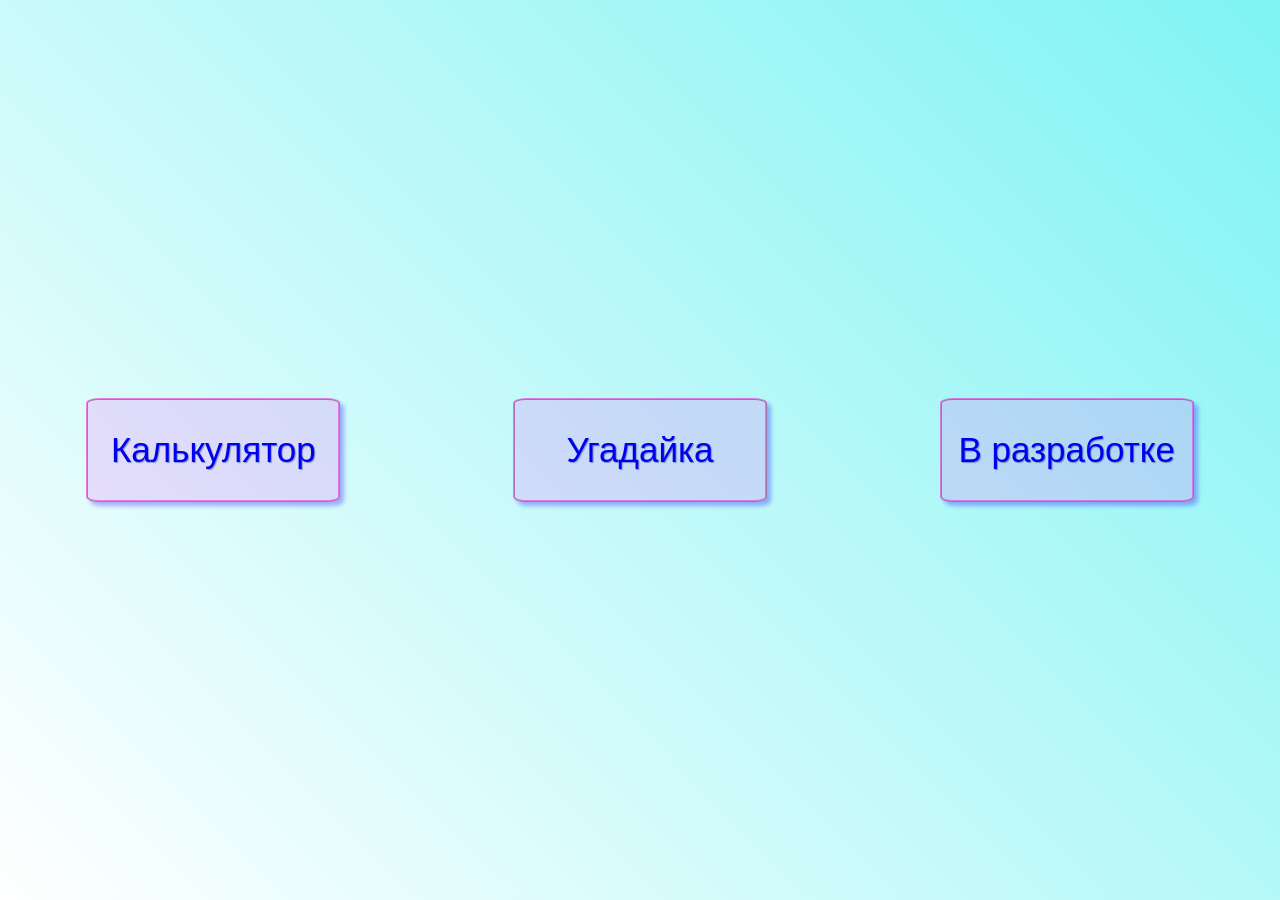
==== index.html @ 2eba08fb "add main page" ====
<!DOCTYPE html>
<html lang="en">
<head>
    <meta charset="UTF-8">
    <meta name="viewport" content="width=device-width, initial-scale=1.0">
    <title>Мои игры</title>
    <link rel="stylesheet" href="style.css" type="text/css"/>
</head>
<body>
    <a href="./bjs/07_Number_and_string/index.html">Калькулятор</a>
    <a href="./bjs/08_if_else/index.html">Угадайка</a>
    <a href="#">В разработке</a>
</body>
</html>
---- style.css ----
body{
    background: linear-gradient(45deg, white, rgba(90, 240, 240, 0.774));
    margin: 0;
    min-height: 100vh;
    display: flex;
    align-items: center;
    justify-content:space-around;
    user-select: none;
}


a {
    font-family: Arial, Helvetica, sans-serif;
    font-size: 35px;
    text-shadow: 1px 1px 1px rgba(5, 40, 135, 0.423);
    height: 100px;
    width: 250px;
    display: flex;
    align-items: center;
    justify-content:center;
    border-radius: 5%;
    background-color: rgba(236, 79, 241, 0.179);
    box-shadow: 4px 4px 4px rgba(34, 0, 255, 0.309);
    border: 2px ridge rgba(230, 65, 208, 0.6);
    text-decoration: none;
}

a:hover{
    text-shadow: 1px 1px 1px rgb(4, 19, 60);
    background-color: rgba(79, 79, 79, 0.207);
}
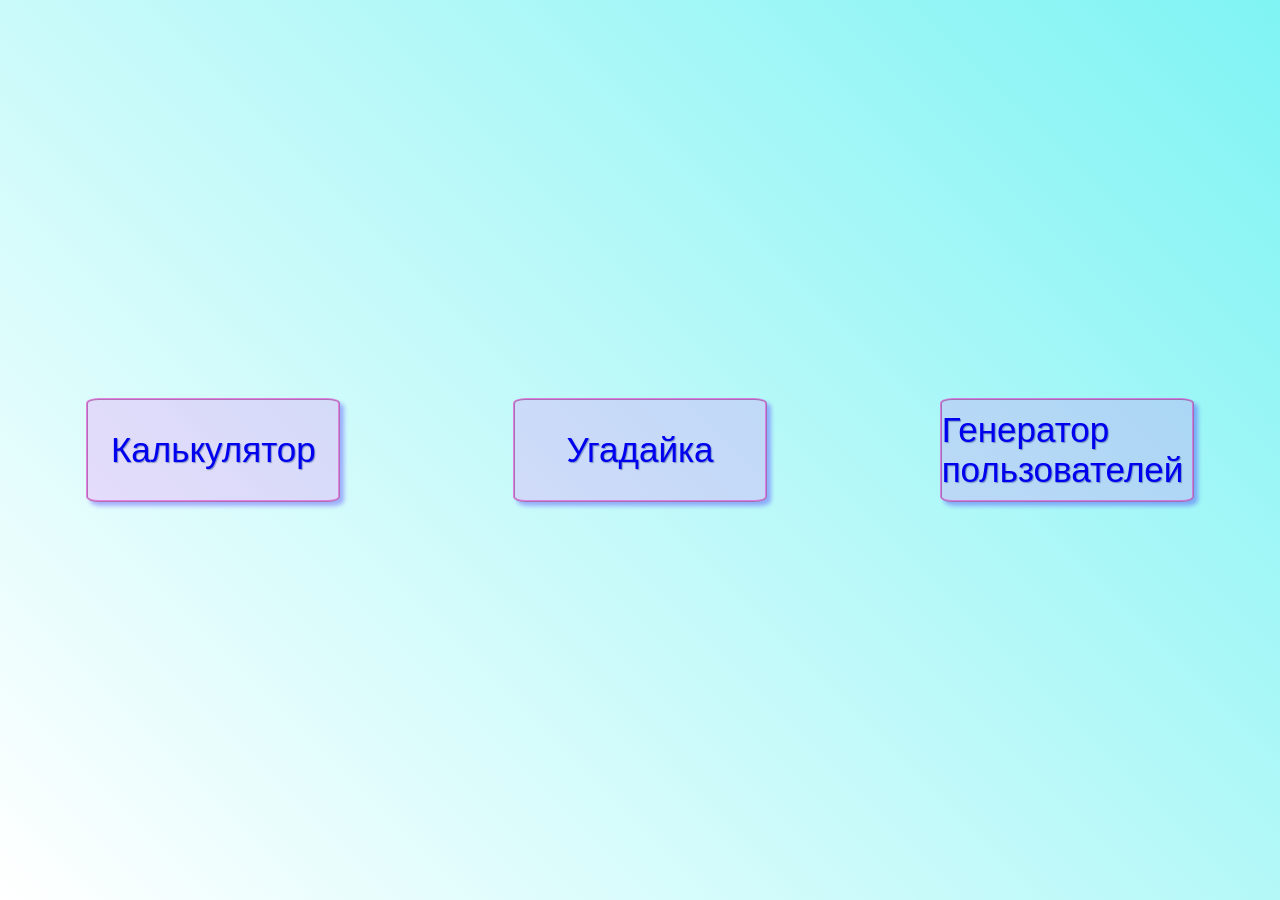
==== commit eec12d99: "add information in readme | new images for person | add action back for 10_func_object | add css" ====
--- a/index.html
+++ b/index.html
@@ -9,6 +9,6 @@
 <body>
     <a href="./bjs/07_Number_and_string/index.html">Калькулятор</a>
     <a href="./bjs/08_if_else/index.html">Угадайка</a>
-    <a href="#">В разработке</a>
+    <a href="./bjs/10_function_object/index.html">Генератор пользователей</a>
 </body>
 </html>
